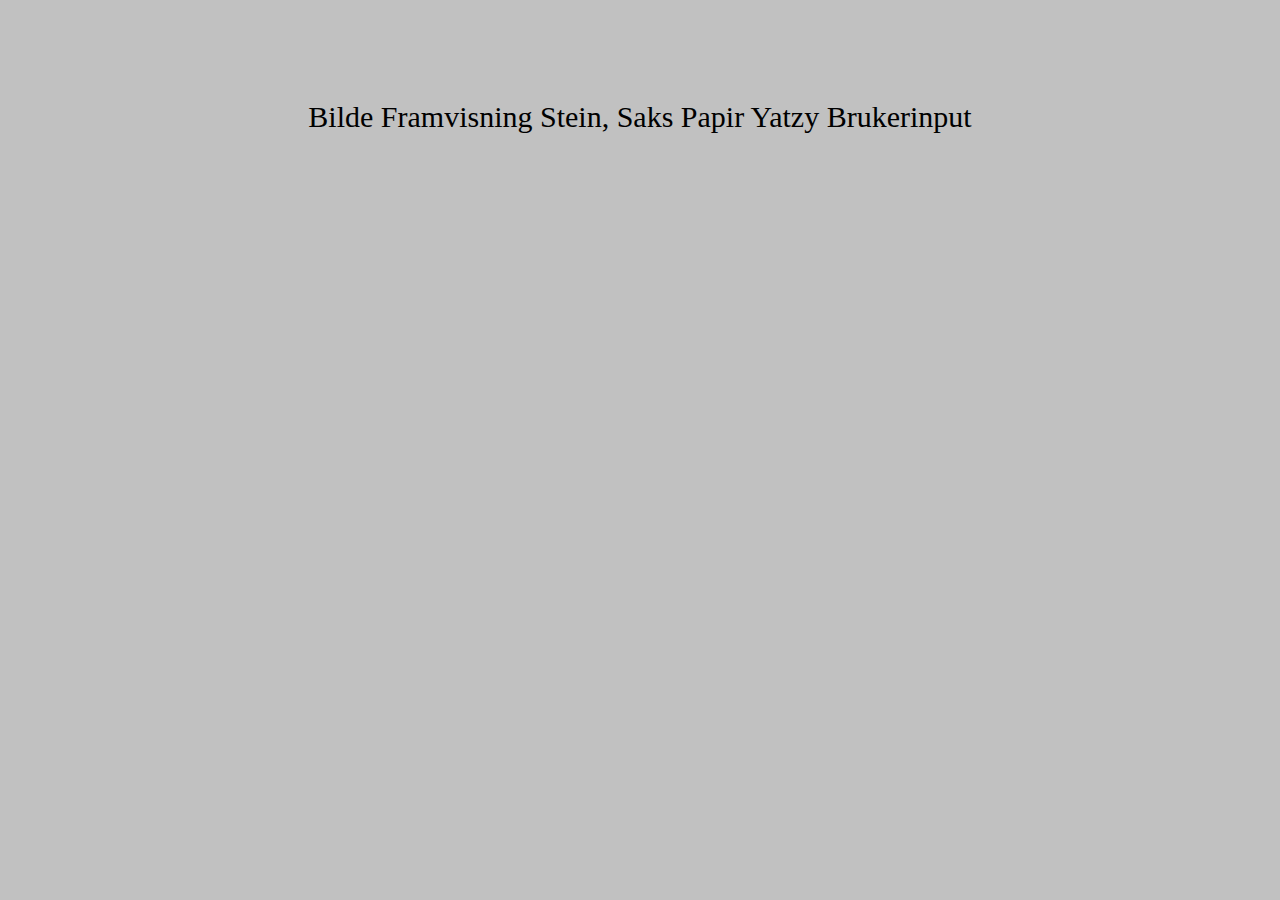
==== index.html @ 6de6aab8 "Add files via upload" ====
<!DOCTYPE html>
<html>
    <head>
            <title>Test</title>
            <meta charset="UTF-8">
            <link rel="stylesheet" href="main.css">
    </head>
    <body>

      <p>
          <a href="bilde_framvisning/index.html">Bilde Framvisning</a>
          <a href="stein_saks_papir/index.html">Stein, Saks Papir</a>
          <a href="Yatzy/index.html">Yatzy</a>
          <a href="Brukerinput/index.html">Brukerinput</a>
      </p>

    </body>
    </html>
---- main.css ----
body{
    margin: 0;
    padding: 0;
    background-color: #c1c1c1;
}
a{
    color: black;
    text-decoration: none;
    text-align: center;  
}
p{
    font-size: 30px; 
    text-align: center;
    margin-top: 100px;
}
a:hover{
    color: gray;
}
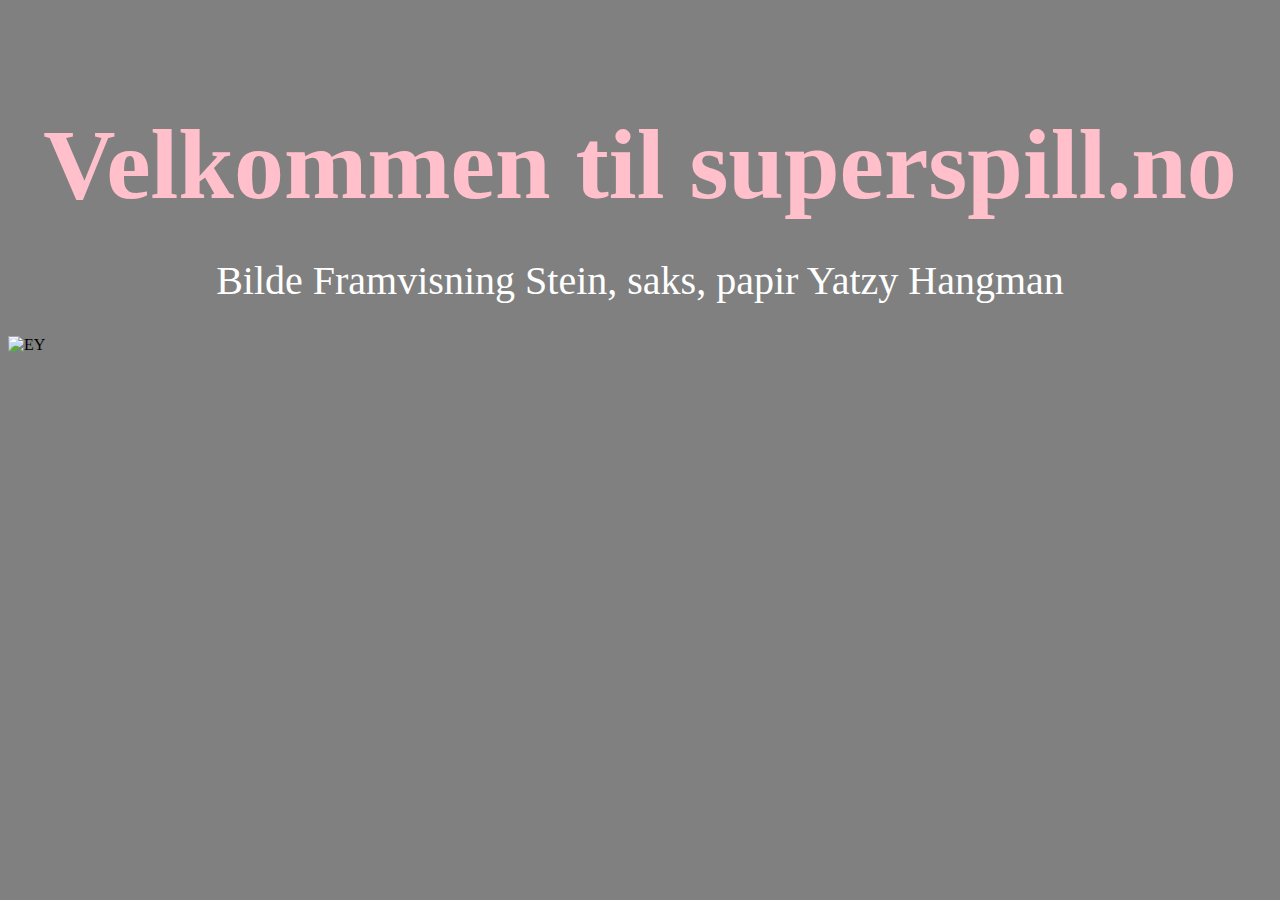
==== commit 52b18a33: "Add files via upload" ====
--- a/index.html
+++ b/index.html
@@ -1,18 +1,31 @@
 <!DOCTYPE html>
 <html>
     <head>
-            <title>Test</title>
+            <title>Superspill</title>
             <meta charset="UTF-8">
             <link rel="stylesheet" href="main.css">
     </head>
     <body>
+      <h1>Velkommen til superspill.no</h1>
 
       <p>
           <a href="bilde_framvisning/index.html">Bilde Framvisning</a>
-          <a href="stein_saks_papir/index.html">Stein, Saks Papir</a>
+          <a href="stein_saks_papir/index.html">Stein, saks, papir</a>
           <a href="Yatzy/index.html">Yatzy</a>
-          <a href="Brukerinput/index.html">Brukerinput</a>
+          <a href="Hangman/index.html">Hangman</a>
       </p>
+
+
+      <img class="best-img" src="Media/3e9.png" alt="EY">
+      <script>
+
+
+
+      </script>
+
+
+
+
 
     </body>
     </html>
--- a/main.css
+++ b/main.css
@@ -1,18 +1,35 @@
 body{
-    margin: 0;
-    padding: 0;
-    background-color: #c1c1c1;
+    background-color: gray; 
+
+}
+.best-img{
+    position: relative;
+    top: 40px;
+    width: 100%;
+    height: 400px;
+    margin: auto;
+}
+p{
+    position: relative;
+    top: 0.2em;
+    font-size: 40px; 
+    text-align: center; 
+    margin: auto; 
 }
 a{
-    color: black;
     text-decoration: none;
-    text-align: center;  
-}
-p{
-    font-size: 30px; 
-    text-align: center;
-    margin-top: 100px;
+    color: white; 
+
 }
 a:hover{
-    color: gray;
+    
+    text-decoration: underline; 
+    text-decoration-color: pink;
+}
+h1{
+    position: relative;
+    top: 40px;
+    text-align: center;
+    color: pink;
+    font-size: 100px; 
 }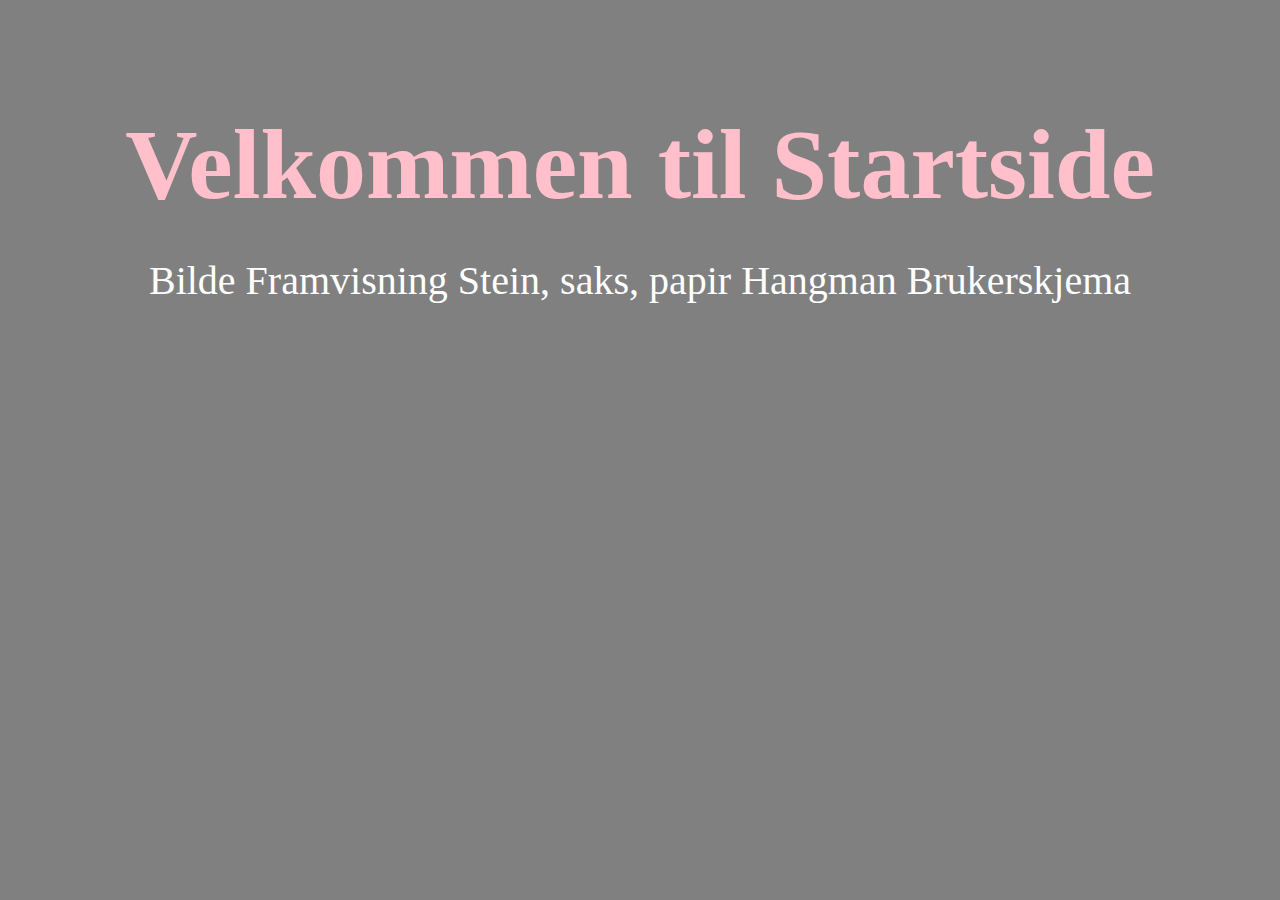
==== commit c132f8aa: "Add files via upload" ====
--- a/index.html
+++ b/index.html
@@ -1,22 +1,22 @@
 <!DOCTYPE html>
 <html>
     <head>
-            <title>Superspill</title>
+            <title>Startside</title>
             <meta charset="UTF-8">
             <link rel="stylesheet" href="main.css">
     </head>
     <body>
-      <h1>Velkommen til superspill.no</h1>
+      <h1>Velkommen til Startside</h1>
 
       <p>
-          <a href="bilde_framvisning/index.html">Bilde Framvisning</a>
+          <a href="bilde_fremvisning/index.html">Bilde Framvisning</a>
           <a href="stein_saks_papir/index.html">Stein, saks, papir</a>
-          <a href="Yatzy/index.html">Yatzy</a>
           <a href="Hangman/index.html">Hangman</a>
+          <a href="brukerinput/index.html">Brukerskjema</a>
       </p>
 
 
-      <img class="best-img" src="Media/3e9.png" alt="EY">
+      <!--<img class="best-img" src="Media/3e9.png" alt="EY">-->
       <script>
 
 
